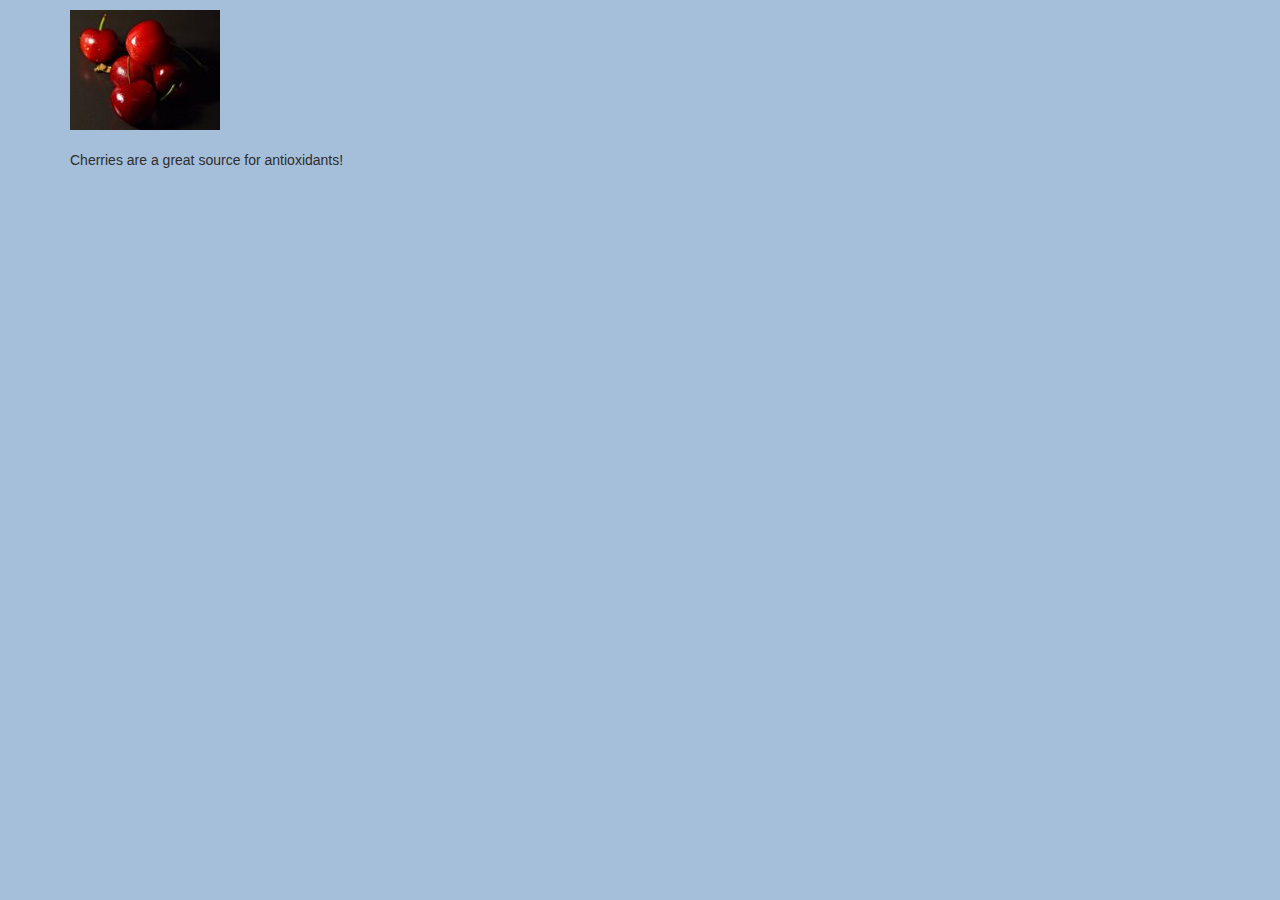
==== projects/well-of-html/index.html @ 9f2e28b0 "well of HTML" ====
<!DOCTYPE html>
<html>

<head>
  <script src="bower_components/jquery/dist/jquery.min.js"></script>
  <link rel="stylesheet" href="./bower_components/bootstrap/dist/css/bootstrap.min.css">
  <link rel="stylesheet" href="./bower_components/bootstrap/dist/css/bootstrap-theme.min.css">
  <link rel="stylesheet" href="css/custom.css" type="text/css" />
  <script src="bower_components/bootstrap/dist/js/bootstrap.min.js"></script>
  <script type="text/javascript" src="bower_components/notes/notes.js"></script>
  <title>A Well of HTML</title>
  <style type="text/css">
  body {
      background: rgb(165,190,217);
      color: rgb(45, 45, 45);
      padding: 10px;
      font-family: arial;
      border-radius: 10px 10px;

      }
  Header {
      font-size: 1.5em;
      font-weight: bold;
      }
      [id=all-contents] {
      max-width: 820px;
      margin: auto;
      }
  </style>
</head>
<body>
  <div id="container" class="container">
    <a href=https://en.wikipedia.org/wiki/Fermat%27s_Last_Theorem></a>
    <img src="img/cherries.jpg" />
    <h1></h1>
    <h2></h2>
    <h3></h3>
    <h4></h4>
    <h5></h5>
    <h6></h6>
    <p>
        Cherries are a great source for antioxidants!
    </p>





    <!-- ALL YOUR MARKUP GOES ABOVE HERE -->
  </div>
</body>

</html>
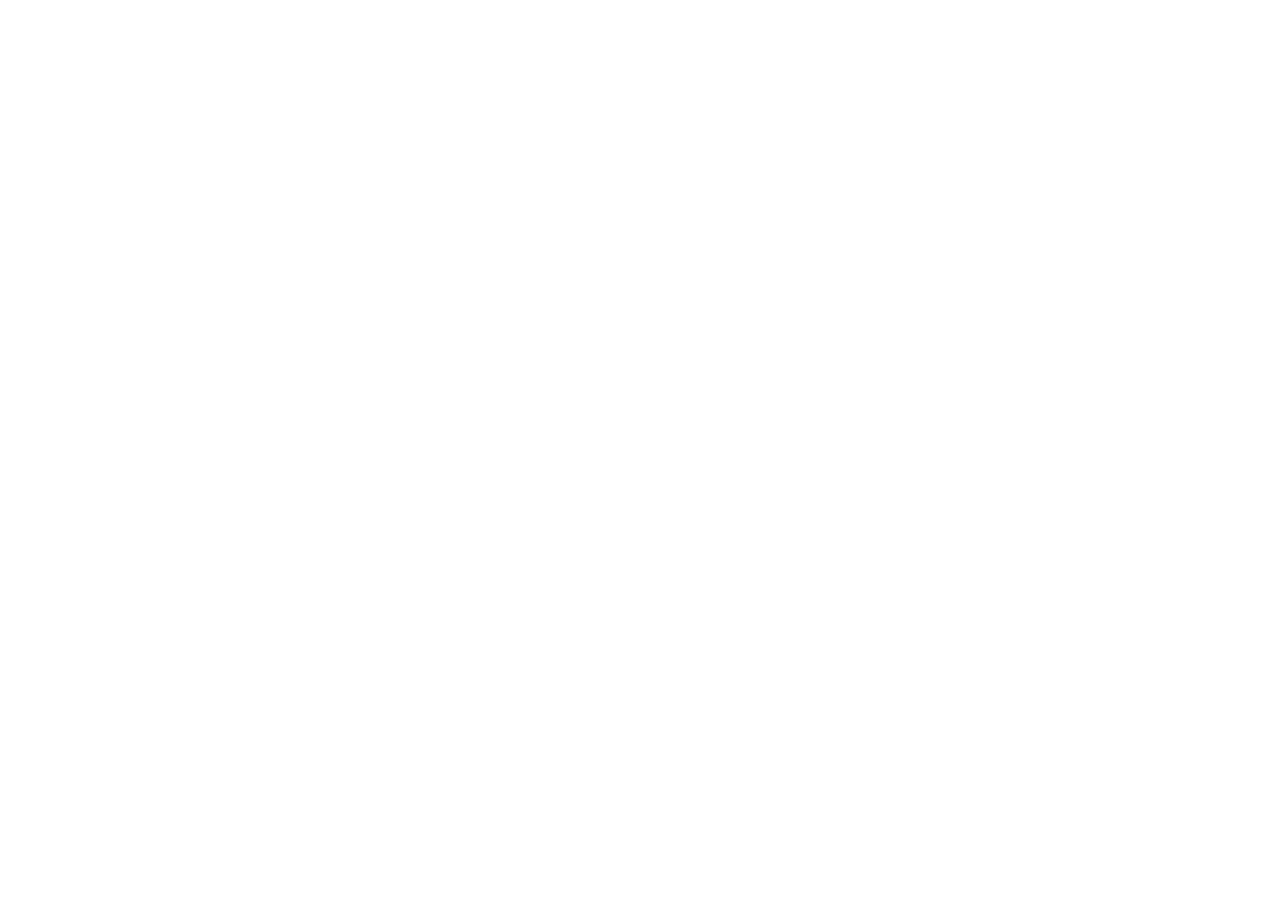
==== commit c1e98dda: "well of HTML start" ====
--- a/projects/well-of-html/index.html
+++ b/projects/well-of-html/index.html
@@ -2,52 +2,26 @@
 <html>
 
 <head>
-  <script src="bower_components/jquery/dist/jquery.min.js"></script>
-  <link rel="stylesheet" href="./bower_components/bootstrap/dist/css/bootstrap.min.css">
-  <link rel="stylesheet" href="./bower_components/bootstrap/dist/css/bootstrap-theme.min.css">
-  <link rel="stylesheet" href="css/custom.css" type="text/css" />
-  <script src="bower_components/bootstrap/dist/js/bootstrap.min.js"></script>
-  <script type="text/javascript" src="bower_components/notes/notes.js"></script>
-  <title>A Well of HTML</title>
-  <style type="text/css">
-  body {
-      background: rgb(165,190,217);
-      color: rgb(45, 45, 45);
-      padding: 10px;
-      font-family: arial;
-      border-radius: 10px 10px;
+    <script src="bower_components/jquery/dist/jquery.min.js"></script>
+    <link rel="stylesheet" href="./bower_components/bootstrap/dist/css/bootstrap.min.css">
+    <link rel="stylesheet" href="./bower_components/bootstrap/dist/css/bootstrap-theme.min.css">
+    <link rel="stylesheet" href="css/custom.css" type="text/css" />
+    <script src="bower_components/bootstrap/dist/js/bootstrap.min.js"></script>
+    <script type="text/javascript" src="bower_components/notes/notes.js"></script>
+    <title>A Well of HTML</title>
+    <style type="text/css">
+    </style>
+</head>
 
-      }
-  Header {
-      font-size: 1.5em;
-      font-weight: bold;
-      }
-      [id=all-contents] {
-      max-width: 820px;
-      margin: auto;
-      }
-  </style>
-</head>
 <body>
-  <div id="container" class="container">
-    <a href=https://en.wikipedia.org/wiki/Fermat%27s_Last_Theorem></a>
-    <img src="img/cherries.jpg" />
-    <h1></h1>
-    <h2></h2>
-    <h3></h3>
-    <h4></h4>
-    <h5></h5>
-    <h6></h6>
-    <p>
-        Cherries are a great source for antioxidants!
-    </p>
+    <div id="container" class="container">
+        <!-- ALL YOUR MARKUP GOES BELOW HERE -->
 
 
 
 
-
-    <!-- ALL YOUR MARKUP GOES ABOVE HERE -->
-  </div>
+        <!-- ALL YOUR MARKUP GOES ABOVE HERE -->
+    </div>
 </body>
 
 </html>
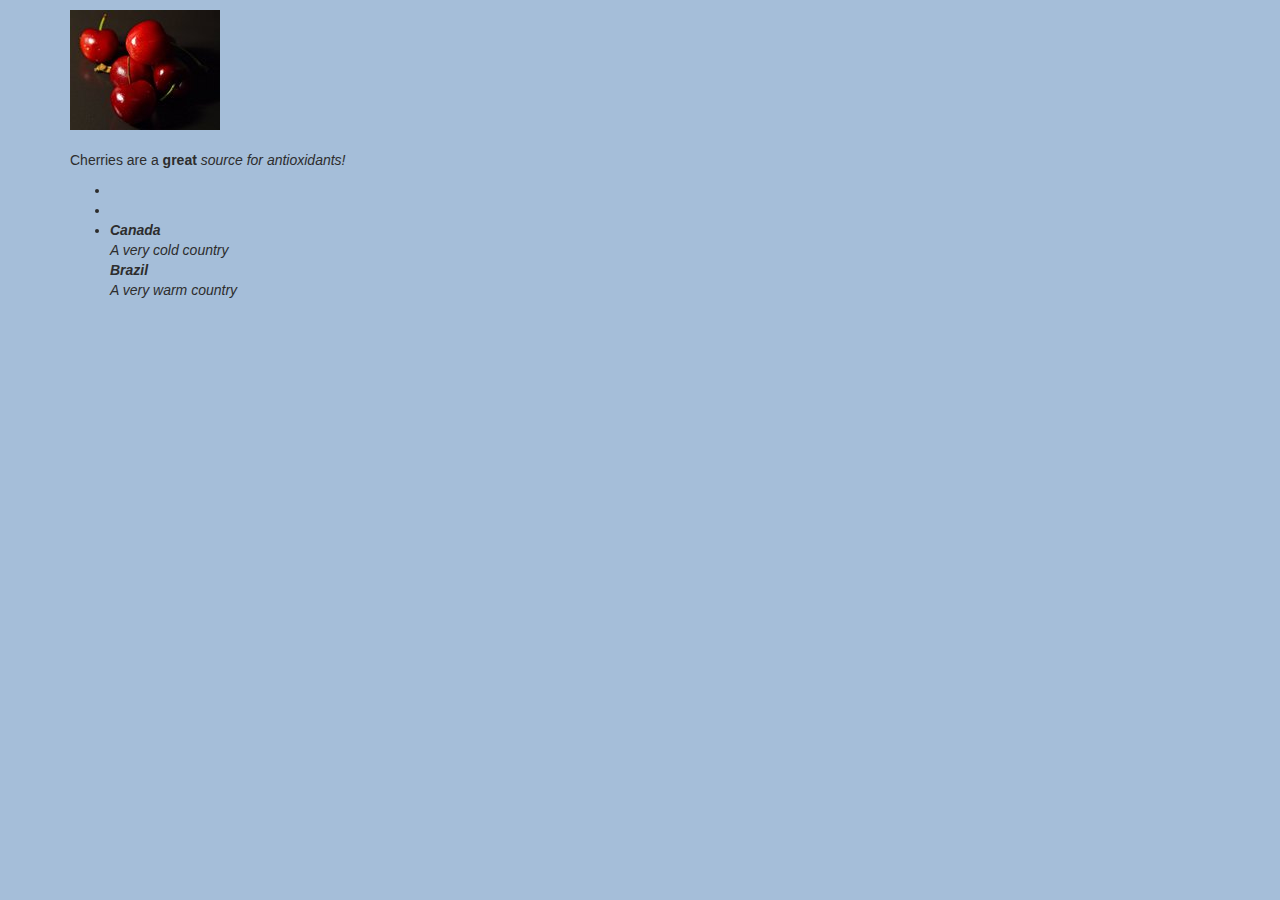
==== commit 38e0a448: "basic layout to match my git pages" ====
--- a/projects/well-of-html/index.html
+++ b/projects/well-of-html/index.html
@@ -1,27 +1,68 @@
-<!DOCTYPE html>
-<html>
+<!doctype html>
+<html lang="en">
 
 <head>
-    <script src="bower_components/jquery/dist/jquery.min.js"></script>
-    <link rel="stylesheet" href="./bower_components/bootstrap/dist/css/bootstrap.min.css">
-    <link rel="stylesheet" href="./bower_components/bootstrap/dist/css/bootstrap-theme.min.css">
-    <link rel="stylesheet" href="css/custom.css" type="text/css" />
-    <script src="bower_components/bootstrap/dist/js/bootstrap.min.js"></script>
-    <script type="text/javascript" src="bower_components/notes/notes.js"></script>
-    <title>A Well of HTML</title>
-    <style type="text/css">
-    </style>
+  <script src="bower_components/jquery/dist/jquery.min.js"></script>
+  <link rel="stylesheet" href="./bower_components/bootstrap/dist/css/bootstrap.min.css">
+  <link rel="stylesheet" href="./bower_components/bootstrap/dist/css/bootstrap-theme.min.css">
+  <link rel="stylesheet" href="css/custom.css" type="text/css" />
+  <script src="bower_components/bootstrap/dist/js/bootstrap.min.js"></script>
+  <script type="text/javascript" src="bower_components/notes/notes.js"></script>
+  <title>A Well of HTML</title>
+  <style type="text/css">
+  body {
+      background: rgb(165,190,217);
+      color: rgb(45, 45, 45);
+      padding: 10px;
+      font-family: arial;
+      border-radius: 10px 10px;
+
+      }
+  Header {
+      font-size: 1.5em;
+      font-weight: bold;
+      }
+      [id=all-contents] {
+      max-width: 820px;
+      margin: auto;
+      }
+  </style>
 </head>
+<body>
+  <div id="container" class="container">
+    <a href=https://en.wikipedia.org/wiki/Fermat%27s_Last_Theorem></a>
+    <img src="img/cherries.jpg" />
+    <h1></h1>
+    <h2></h2>
+    <h3></h3>
+    <h4></h4>
+    <h5></h5>
+    <h6></h6>
+    <p>
 
-<body>
-    <div id="container" class="container">
-        <!-- ALL YOUR MARKUP GOES BELOW HERE -->
+    </p>
+        Cherries are a <b>great</b> <em>source<em> for <i>antioxidants<i>!
+    </p>
+    <ul>
+      <li>
+        <li>
+          <li>
+            <dl>
+              <dt>Canada</dt>
+              <dd>A very cold country</dd>
+              <dt>Brazil</dt>
+              <dd>A very warm country</dd>
+            </dl>
+          </li>
+        </li>
+      </li>
+    </ul>
 
 
 
 
-        <!-- ALL YOUR MARKUP GOES ABOVE HERE -->
-    </div>
+    <!-- ALL YOUR MARKUP GOES ABOVE HERE -->
+  </div>
 </body>
 
 </html>
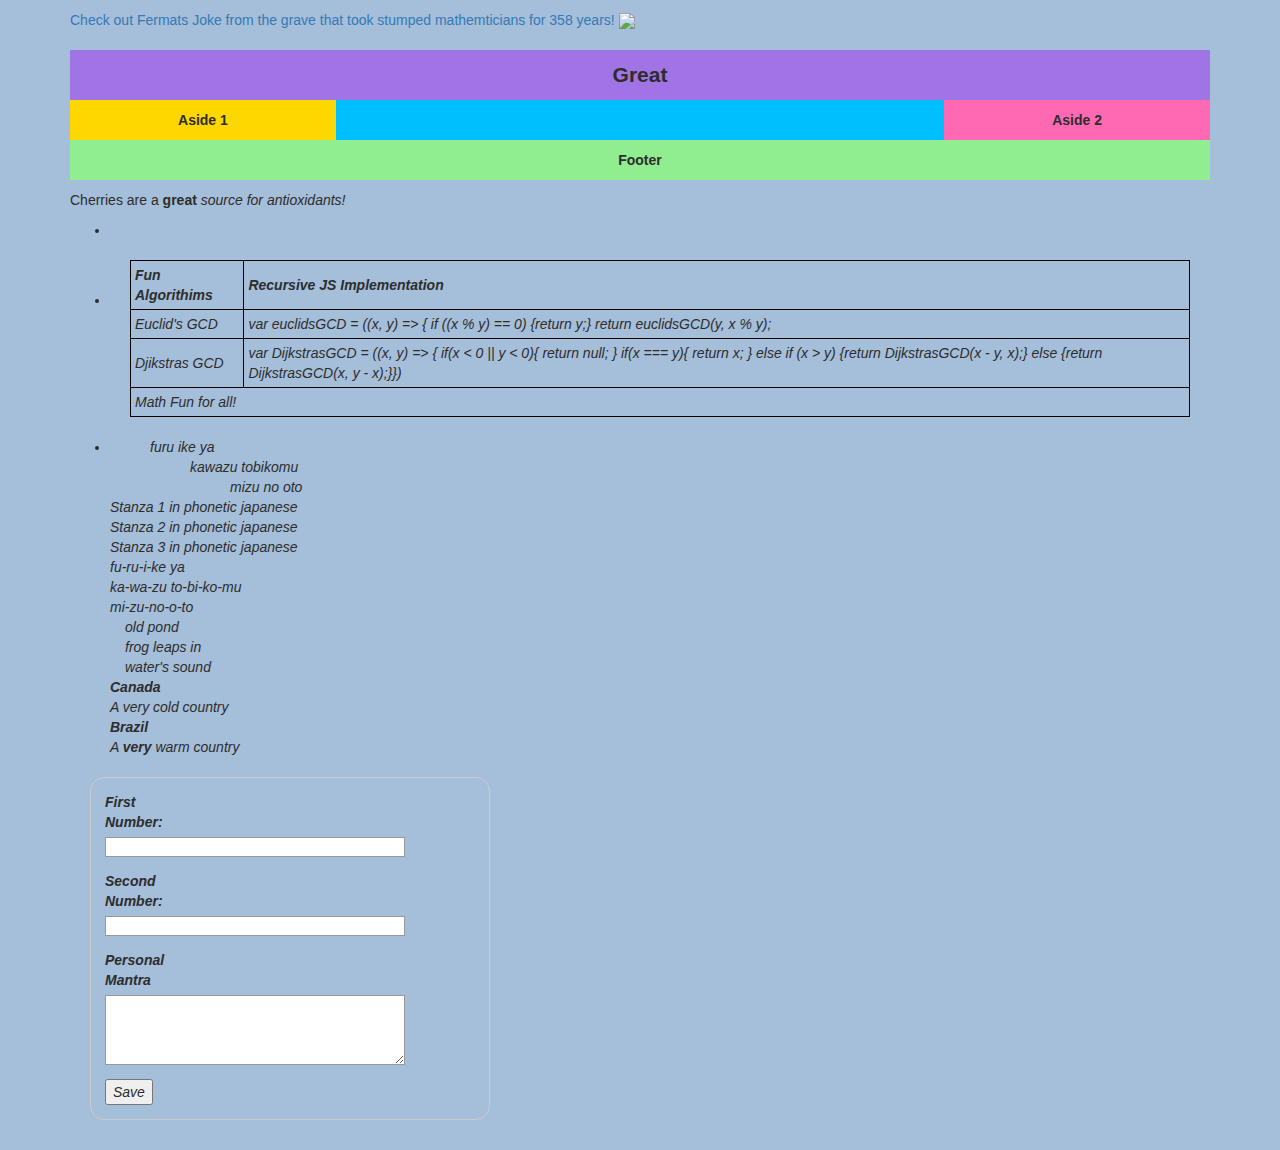
==== commit 4afb62b3: "complete" ====
--- a/projects/well-of-html/index.html
+++ b/projects/well-of-html/index.html
@@ -2,6 +2,8 @@
 <html lang="en">
 
 <head>
+  <link rel="stylesheet" href="https://stackpath.bootstrapcdn.com/bootstrap/4.1.1/css/bootstrap.min.css" integrity="sha384-WskhaSGFgHYWDcbwN70/dfYBj47jz9qbsMId/iRN3ewGhXQFZCSftd1LZCfmhktB" crossorigin="anonymous">
+  <meta name="viewport" content="width=device-width, initial-scale=1">
   <script src="bower_components/jquery/dist/jquery.min.js"></script>
   <link rel="stylesheet" href="./bower_components/bootstrap/dist/css/bootstrap.min.css">
   <link rel="stylesheet" href="./bower_components/bootstrap/dist/css/bootstrap-theme.min.css">
@@ -10,6 +12,50 @@
   <script type="text/javascript" src="bower_components/notes/notes.js"></script>
   <title>A Well of HTML</title>
   <style type="text/css">
+  .wrapper {
+  display: flex;
+  flex-flow: row wrap;
+  font-weight: bold;
+  text-align: center;
+}
+
+.wrapper > * {
+  padding: 10px;
+  flex: 1 100%;
+}
+
+.header {
+  background: rgba(156, 54, 236, 0.54);
+}
+
+.footer {
+  background: lightgreen;
+}
+
+.main {
+  text-align: left;
+  background: deepskyblue;
+}
+
+.aside-1 {
+  background: gold;
+}
+
+.aside-2 {
+  background: hotpink;
+}
+
+@media all and (min-width: 600px) {
+  .aside { flex: 1 auto; }
+}
+
+@media all and (min-width: 800px) {
+  .main    { flex: 3 0px; }
+  .aside-1 { order: 1; }
+  .main    { order: 2; }
+  .aside-2 { order: 3; }
+  .footer  { order: 4; }
+}
   body {
       background: rgb(165,190,217);
       color: rgb(45, 45, 45);
@@ -26,12 +72,70 @@
       max-width: 820px;
       margin: auto;
       }
+      .example-form {
+    /* Just to center the form on the page, use: margin: 0 auto;*/
+    margin: 20px;
+    width: 400px;
+    /* To see the outline of the form */
+    padding: 1em;
+    border: 1px solid #CCC;
+    border-radius: 1em;
+}
+
+.example-form div + div {
+    margin-top: 1em;
+}
+
+.example-form label {
+    /* To make sure that all labels have the same size and are properly aligned */
+    display: inline-block;
+    width: 90px;
+}
+
+.example-form input,
+.example-form textarea {
+    /* To make sure that all text fields have the same font settings
+    By default, textareas have a monospace font */
+    font: 1em sans-serif;
+    /* To give the same size to all text field */
+    width: 300px;
+    -moz-box-sizing: border-box;
+    box-sizing: border-box;
+    /* To harmonize the look & feel of text field border */
+    border: 1px solid #999;
+}
+
+.example-form input:focus,
+.example-form textarea:focus {
+    /* To give a little highlight on active elements */
+    border-color: #000;
+}
+
+.example-form textarea {
+    /* To properly align multiline text fields with their labels */
+    vertical-align: top;
+    /* To give enough room to type some text */
+    height: 5em;
+    /* To allow users to resize any textarea vertically
+    It does not work on every browsers */
+    resize: vertical;
+}
+table {
+    margin: 20px;
+}
+
+table,
+th,
+td {
+    padding: 4px;
+    border: 1px solid black;
+}
   </style>
 </head>
 <body>
   <div id="container" class="container">
-    <a href=https://en.wikipedia.org/wiki/Fermat%27s_Last_Theorem></a>
-    <img src="img/cherries.jpg" />
+    <a href=https://en.wikipedia.org/wiki/Fermat%27s_Last_Theorem> Check out Fermats Joke from the grave that took stumped mathemticians for 358 years!</a>
+    <img src="https://upload.wikimedia.org/wikipedia/commons/thumb/4/47/Diophantus-II-8-Fermat.jpg/220px-Diophantus-II-8-Fermat.jpg" />
     <h1></h1>
     <h2></h2>
     <h3></h3>
@@ -39,6 +143,15 @@
     <h5></h5>
     <h6></h6>
     <p>
+      <div class="wrapper">
+  <header class="header">Great </header>
+  <article class="main">
+    <p></p>
+  </article>
+  <aside class="aside aside-1">Aside 1</aside>
+  <aside class="aside aside-2">Aside 2</aside>
+  <footer class="footer">Footer</footer>
+</div>
 
     </p>
         Cherries are a <b>great</b> <em>source<em> for <i>antioxidants<i>!
@@ -46,23 +159,128 @@
     <ul>
       <li>
         <li>
+          <table>
+    <thead>
+        <tr>
+            <th>Fun Algorithims</th>
+            <th>
+              Recursive JS Implementation
+            </th>
+
+        </tr>
+    </thead>
+    <tfoot>
+        <tr>
+            <td colspan="2">Math Fun for all!</td>
+        </tr>
+    </tfoot>
+    <tbody>
+        <tr>
+            <td>Euclid's GCD</td>
+            <td>var euclidsGCD = ((x, y) => {
+              if ((x % y) == 0) {return y;} return euclidsGCD(y, x % y);
+            </td>
+        </tr>
+        <tr>
+            <td>Djikstras GCD</td>
+            <td>var DijkstrasGCD = ((x, y) => {
+              if(x < 0 || y < 0){
+                return null;
+              }
+               if(x === y){
+                  return x;
+                }
+               else if (x > y) {return DijkstrasGCD(x - y, x);} else {return DijkstrasGCD(x, y - x);}})
+            </td>
+        </tr>
+    </tbody>
+</table>
           <li>
+            <ol>
+              furu ike ya<ol>
+                kawazu tobikomu<ol>
+                  mizu no oto
+                </ol>
+              </ol>
+
+            </ol>
+            <div class="container">
+              <div class="row">
+                <div class="col-sm">
+                  Stanza 1 in phonetic japanese
+                </div>
+                <div class="col-sm">
+                  Stanza 2 in phonetic japanese
+                </div>
+                <div class="col-sm">
+                  Stanza 3 in phonetic japanese
+                </div>
+              </div>
+            </div>
+            <div class="container">
+              <div class="row">
+                <div class="col-sm">
+                  fu-ru-i-ke ya
+                </div>
+                <div class="col-sm">
+                  ka-wa-zu to-bi-ko-mu
+                </div>
+                <div class="col-sm">
+                  mi-zu-no-o-to
+                </div>
+              </div>
+            </div>
+            <div class="container">
+              <div class="flex-row">
+                <div class="col-sm">
+                  old pond
+                </div>
+                <div class="col-sm">
+                  frog leaps in
+                </div>
+                <div class="col-sm">
+                  water's sound
+                </div>
+              </div>
+            </div>
+
             <dl>
               <dt>Canada</dt>
               <dd>A very cold country</dd>
               <dt>Brazil</dt>
-              <dd>A very warm country</dd>
+              <dd>A <strong>very</strong> warm country</dd>
             </dl>
           </li>
         </li>
       </li>
     </ul>
-
+    <form class="example-form">
+        <div>
+            <label for="name">First Number:</label>
+            <input type="number" id="num1" />
+        </div>
+        <div>
+            <label for="mail">Second Number:</label>
+            <input type="number" id="num2" />
+        </div>
+        <div>
+            <label for="msg">Personal Mantra</label>
+            <textarea id="msg"></textarea>
+        </div>
+
+        <div class="button">
+            <button type="submit">Save</button>
+        </div>
+    </form>
 
 
 
     <!-- ALL YOUR MARKUP GOES ABOVE HERE -->
   </div>
+  <script src="https://code.jquery.com/jquery-3.3.1.slim.min.js" integrity="sha384-q8i/X+965DzO0rT7abK41JStQIAqVgRVzpbzo5smXKp4YfRvH+8abtTE1Pi6jizo" crossorigin="anonymous"></script>
+   <script src="https://cdnjs.cloudflare.com/ajax/libs/popper.js/1.14.3/umd/popper.min.js" integrity="sha384-ZMP7rVo3mIykV+2+9J3UJ46jBk0WLaUAdn689aCwoqbBJiSnjAK/l8WvCWPIPm49" crossorigin="anonymous"></script>
+   <script src="https://stackpath.bootstrapcdn.com/bootstrap/4.1.1/js/bootstrap.min.js" integrity="sha384-smHYKdLADwkXOn1EmN1qk/HfnUcbVRZyYmZ4qpPea6sjB/pTJ0euyQp0Mk8ck+5T" crossorigin="anonymous"></script>
+
 </body>
 
 </html>
